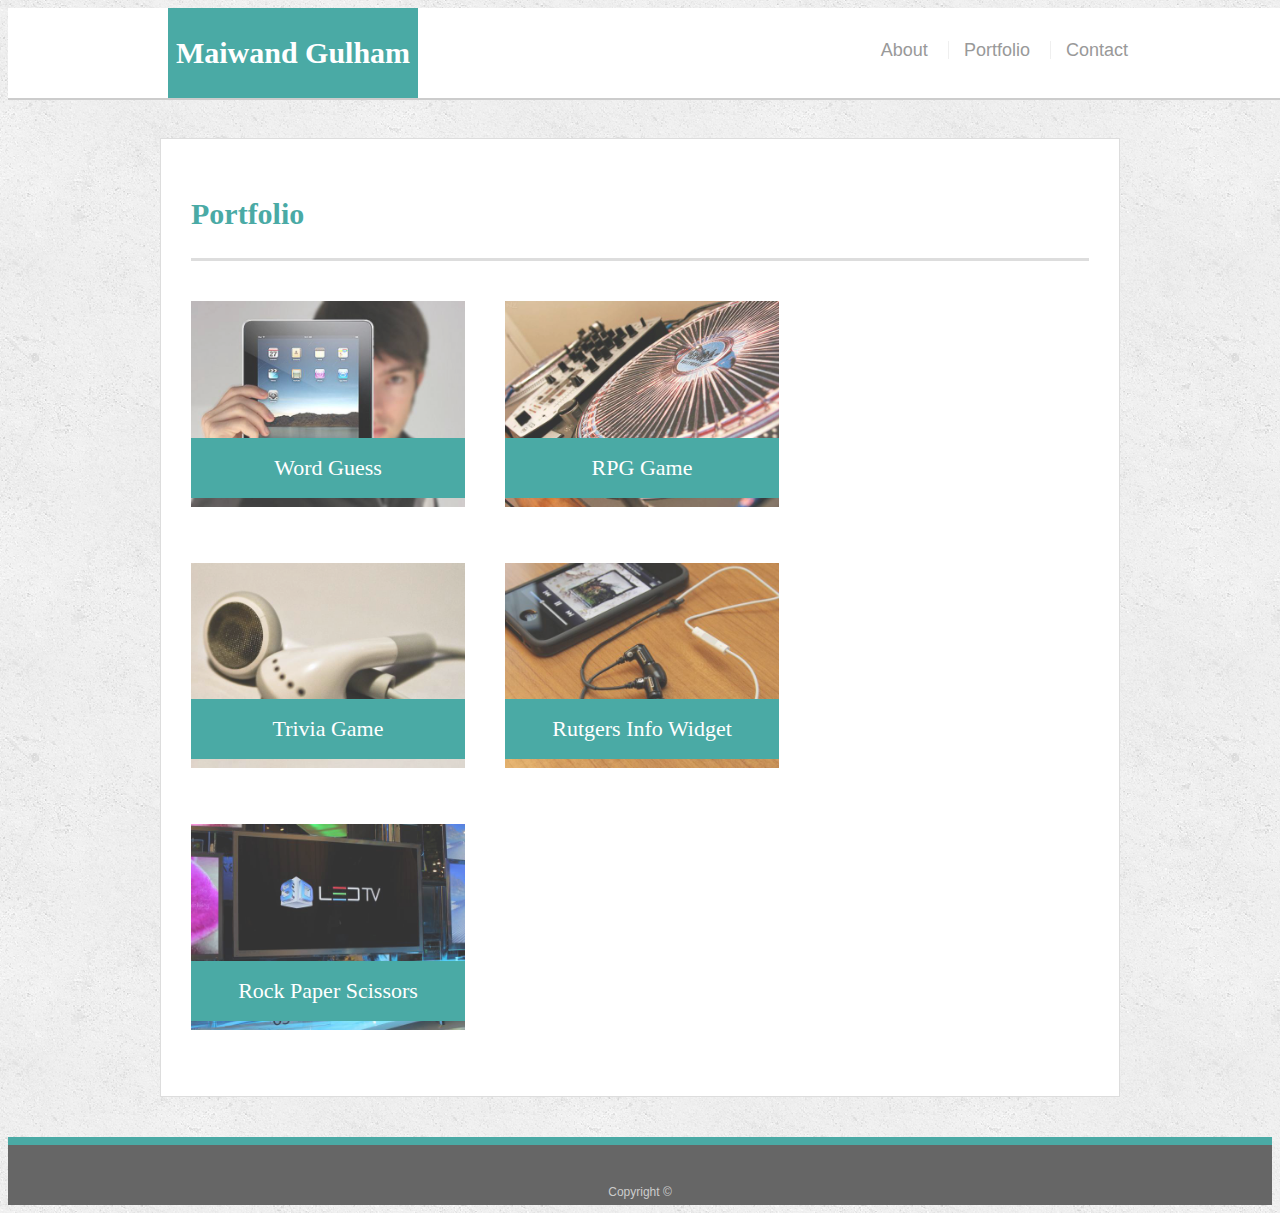
==== portfolio.html @ ee159c7d "replaced all files with template provided by TAs" ====
<!doctype html>
<html lang="en-us">

<head>
  <meta charset="UTF-8">
  <title>Portfolio | Maiwand</title>
  <link rel="stylesheet" type="text/css" href="assets/css/style.css">
</head>

<body>

  <header id="masthead">
    <div class="container">
      <a href="index.html" id="logo">Maiwand Gulham</a>
      <nav>
        <a href="index.html">About</a>
        <a href="portfolio.html">Portfolio</a>
        <a href="contact.html">Contact</a>
      </nav>
    </div>
  </header>

  <div id="main-container" class="container">
    <section class="main-section">
      <h1>Portfolio</h1>

      <div class="work">
        <img src="assets/images/technics-q-c-640-480-1.jpg" alt="Word Guess">

        <h3>Word Guess</h3>
      </div>
      <div class="work">
        <img src="assets/images/technics-q-c-640-480-2.jpg" alt="RPG Game">

        <h3>RPG Game</h3>
      </div>
      <div class="work">
        <img src="assets/images/technics-q-c-640-480-5.jpg" alt="Trivia Game">

        <h3>Trivia Game</h3>
      </div>
      <div class="work">
        <img src="assets/images/technics-q-c-640-480-7.jpg" alt="Rutgers Info Widget">

        <h3>Rutgers Info Widget</h3>
      </div>
      <div class="work">
        <img src="assets/images/technics-q-c-640-480-9.jpg" alt="Rock Paper Scissors">

        <h3>Rock Paper Scissors</h3>
      </div>

    </section>

  </div>

  <footer>
    <div class="container">
      Copyright &copy;
    </div>
  </footer>
</body>

</html>
---- assets/css/style.css ----
body {
  font-family: Arial, "Helvetica Neue", Helvetica, sans-serif;
  font-size: 18px;
  line-height: 34px;
  color: #777777;
  background: url("../images/concrete_seamless.png");
}

* {
  box-sizing: border-box;
}

/* general */

.container {
  width: 100%;
  max-width: 960px;
  margin: 0 auto;
  clear: both;
}

h1,
h2,
h3,
p {
  margin-bottom: 20px;
}

p:last-child {
  margin-bottom: 0;
}

h1,
h2,
h3 {
  font-family: Georgia, Times, "Times New Roman", serif;
  font-weight: 700;
  color: #4aaaa5;
}

h1 {
  padding-bottom: 20px;
  font-size: 30px;
  line-height: 49px;
  border-bottom: 3px solid #dddddd;
}

h2,
h3 {
  font-size: 22px;
}

/* header */

#masthead {
  position: fixed;
  z-index: 99;
  width: 100%;
  margin: 0 0 30px;
  overflow: auto;
  color: #ffffff;
  background: #ffffff;
  border-bottom: 2px solid #cccccc;
}

#logo {
  float: left;
  width: 250px;
  height: 90px;
  font-family: Georgia, Times, "Times New Roman", serif;
  font-size: 30px;
  font-weight: 700;
  line-height: 90px;
  color: #ffffff;
  text-align: center;
  text-decoration: none;
  background: #4aaaa5;
}

nav {
  float: right;
  margin-top: 25px;
}

nav a {
  display: inline-block;
  padding-left: 15px;
  margin-left: 15px;
  line-height: 18px;
  color: #999;
  text-decoration: none;
  border-left: 1px solid #efefef;
}

nav a:first-child {
  border-left: 0 none;
}

/* footer */

footer {
  padding: 30px 0;
  clear: both;
  font-size: 12px;
  color: #ffffff;
  color: #cccccc;
  text-align: center;
  background: #666666;
  border-top: 8px solid #4aaaa5;
  height: 50px;
}

h3, h2 {
  padding-bottom: 20px;
  margin-bottom: 15px;
  line-height: 22px;
  border-bottom: 2px solid #eeeeee;
}

/* main */

#main-container {
  padding-top: 130px;
  min-height: calc(100vh - 70px);
}

.main-section {
  float: left;
  width: 100%;
  max-width: 960px;
  padding: 30px;
  margin: 0 0 40px;
  background: #ffffff;
  border: 1px solid #dddddd;
}

/* portfolio page */

.work {
  position: relative;
  float: left;
  width: 274px;
  margin: 20px 0 25px;
  overflow: auto;
}

.work:nth-child(even) {
  margin-right: 40px;
}

.work img {
  width: 100%;
  border: 0 none;
  opacity: 0.8;
}

.work h3 {
  position: absolute;
  bottom: 20px;
  width: 100%;
  padding: 15px;
  margin-bottom: 0;
  font-weight: 300;
  line-height: 30px;
  color: #ffffff;
  text-align: center;
  background: #4aaaa5;
  border-bottom: 0;
}

.auth-image {
  float: left;
  width: 200px;
  height: auto;
  margin-top: 10px;
  margin-right: 25px;
}

/* contact page */

#contact-form ul {
  margin-bottom: 20px;
  list-style: none;
}

#contact-form li {
  margin-bottom: 10px;
}

label,
input[type=text],
input[type=email],
textarea {
  display: block;
  width: 100%;
}

input[type=text],
input[type=email],
textarea {
  height: 35px;
  padding: 0 10px;
  font-size: 14px;
  border: 1px solid #dddddd;
}

textarea {
  height: 200px;
}

input[type=submit] {
  padding: 10px 30px;
  font-size: 18px;
  color: #ffffff;
  cursor: pointer;
  background: #4aaaa5;
  border: 0 none;
}

/* Media Queries */
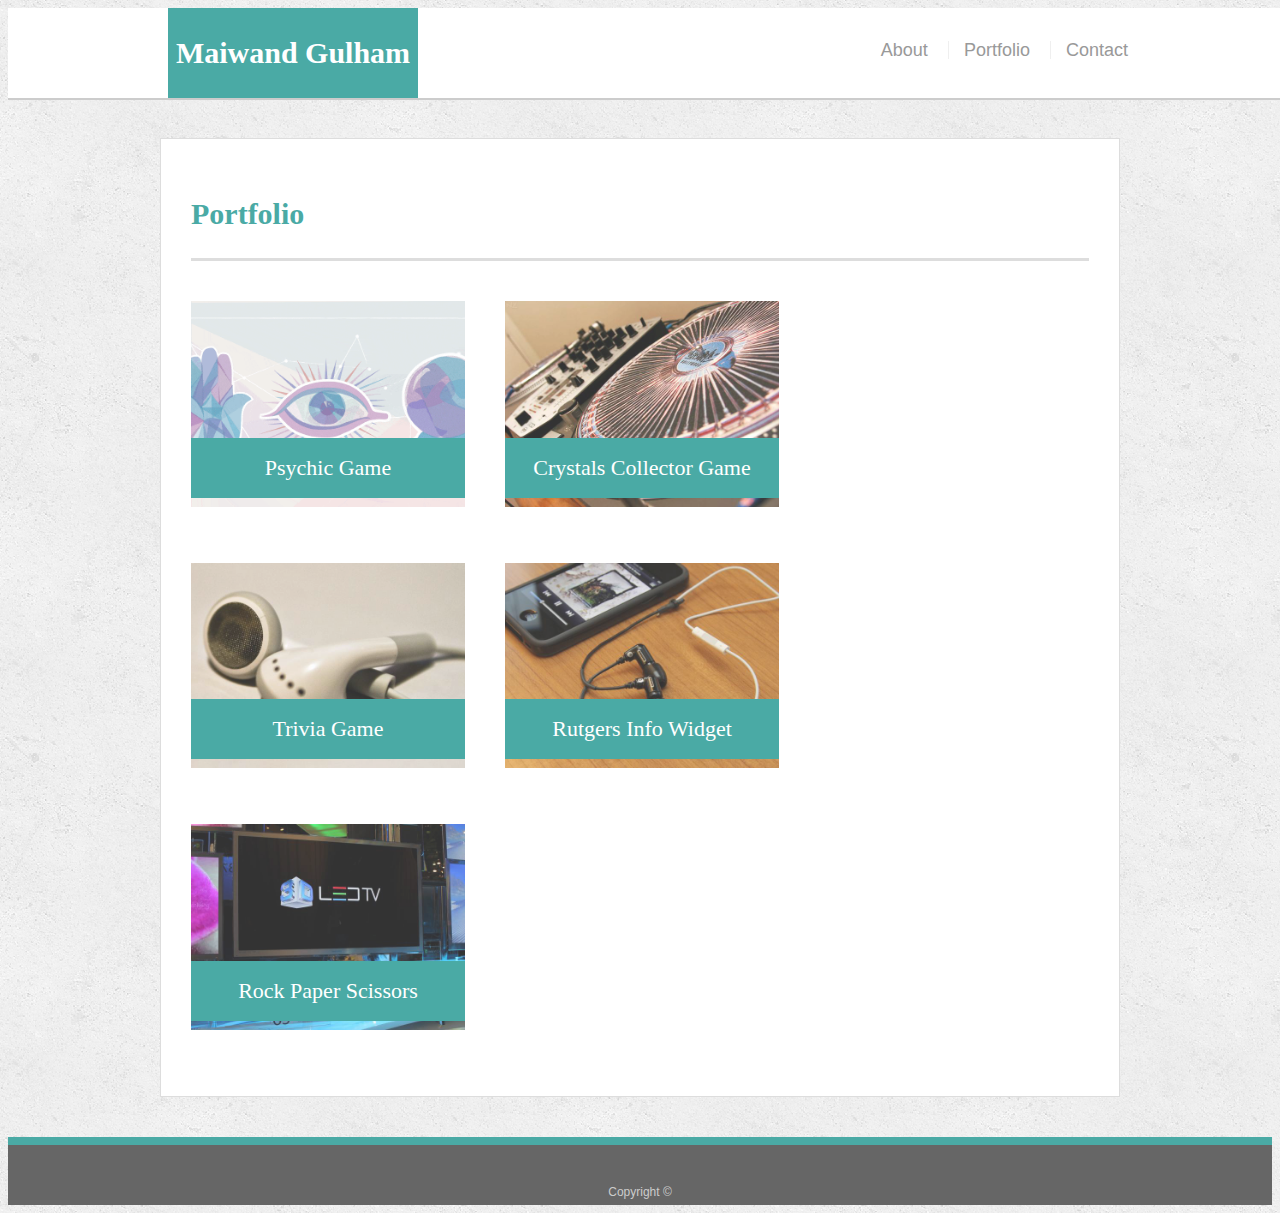
==== commit dd7d847f: "Added links to completed projects in portfolio.html" ====
--- a/portfolio.html
+++ b/portfolio.html
@@ -25,14 +25,16 @@
       <h1>Portfolio</h1>
 
       <div class="work">
-        <img src="assets/images/technics-q-c-640-480-1.jpg" alt="Word Guess">
-
-        <h3>Word Guess</h3>
+        <a href="https://mgulham.github.io/psychic-game/" target="_blank">
+        <img src="assets/images/psychic-thumbnail.jpg" alt="Psychic Game">
+            <h3>Psychic Game</h3>
+        </a>
       </div>
       <div class="work">
-        <img src="assets/images/technics-q-c-640-480-2.jpg" alt="RPG Game">
-
-        <h3>RPG Game</h3>
+        <a href="https://mgulham.github.io/crystals-collector-game/" target="_blank">
+        <img src="assets/images/technics-q-c-640-480-2.jpg" alt="Crystals Collector Game">
+        <h3>Crystals Collector Game</h3>
+        </a>
       </div>
       <div class="work">
         <img src="assets/images/technics-q-c-640-480-5.jpg" alt="Trivia Game">
--- a/assets/css/style.css
+++ b/assets/css/style.css
@@ -219,5 +219,77 @@
 
 /* Media Queries */
 
-
-
+@media screen and (max-width: 980px) {
+  body {
+    display: flex;
+    flex-direction: column;
+    align-content: flex-start;
+}
+}  
+
+
+@media screen and (max-width: 768px) {
+ 
+  body {
+    font-size: 16px;
+    line-height: 18px;
+  }
+
+  nav {
+    float: left;
+  }
+
+  .auth-image {
+    width: 450px;
+    height: auto;
+  }
+  
+  #logo {
+    font-size: 25px;
+    font-weight: 600;
+  }
+
+  #masthead {
+    width: 100%;
+  }
+  
+  .main-section {
+    width: 95%;
+    margin-top: 5px;
+  }
+}
+
+@media screen and (max-width: 640px) {
+  body {
+    font-size: 18px;
+    line-height: 18px;
+  }
+
+  nav {
+    float: left;
+  }
+
+  .auth-image {
+    width: 350px;
+    height: auto;
+  }
+  
+  #logo {
+    font-size: 20px;
+    font-weight: 575;
+  }
+
+  #masthead {
+    width: 100%;
+  }
+  
+  .main-section {
+    width: 95%;
+    margin-top: 5px;
+    
+  }
+
+  
+}
+
+
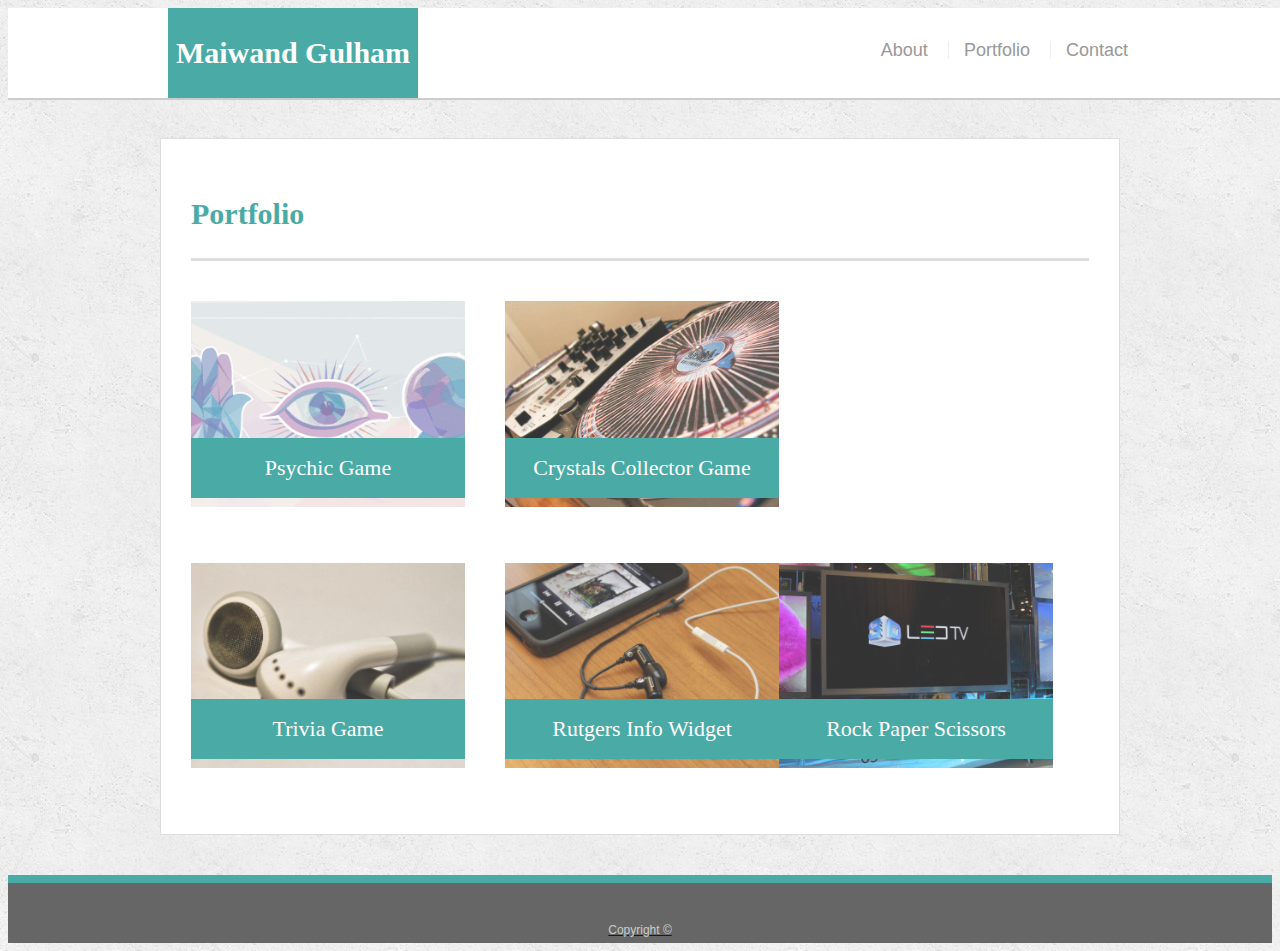
==== commit 45ed966c: "Linked trivia game to portfolio" ====
--- a/portfolio.html
+++ b/portfolio.html
@@ -42,6 +42,7 @@
         <h3>Trivia Game</h3>
       </div>
       <div class="work">
+          <a href="https://mgulham.github.io/trivia-game/" target="_blank">
         <img src="assets/images/technics-q-c-640-480-7.jpg" alt="Rutgers Info Widget">
 
         <h3>Rutgers Info Widget</h3>
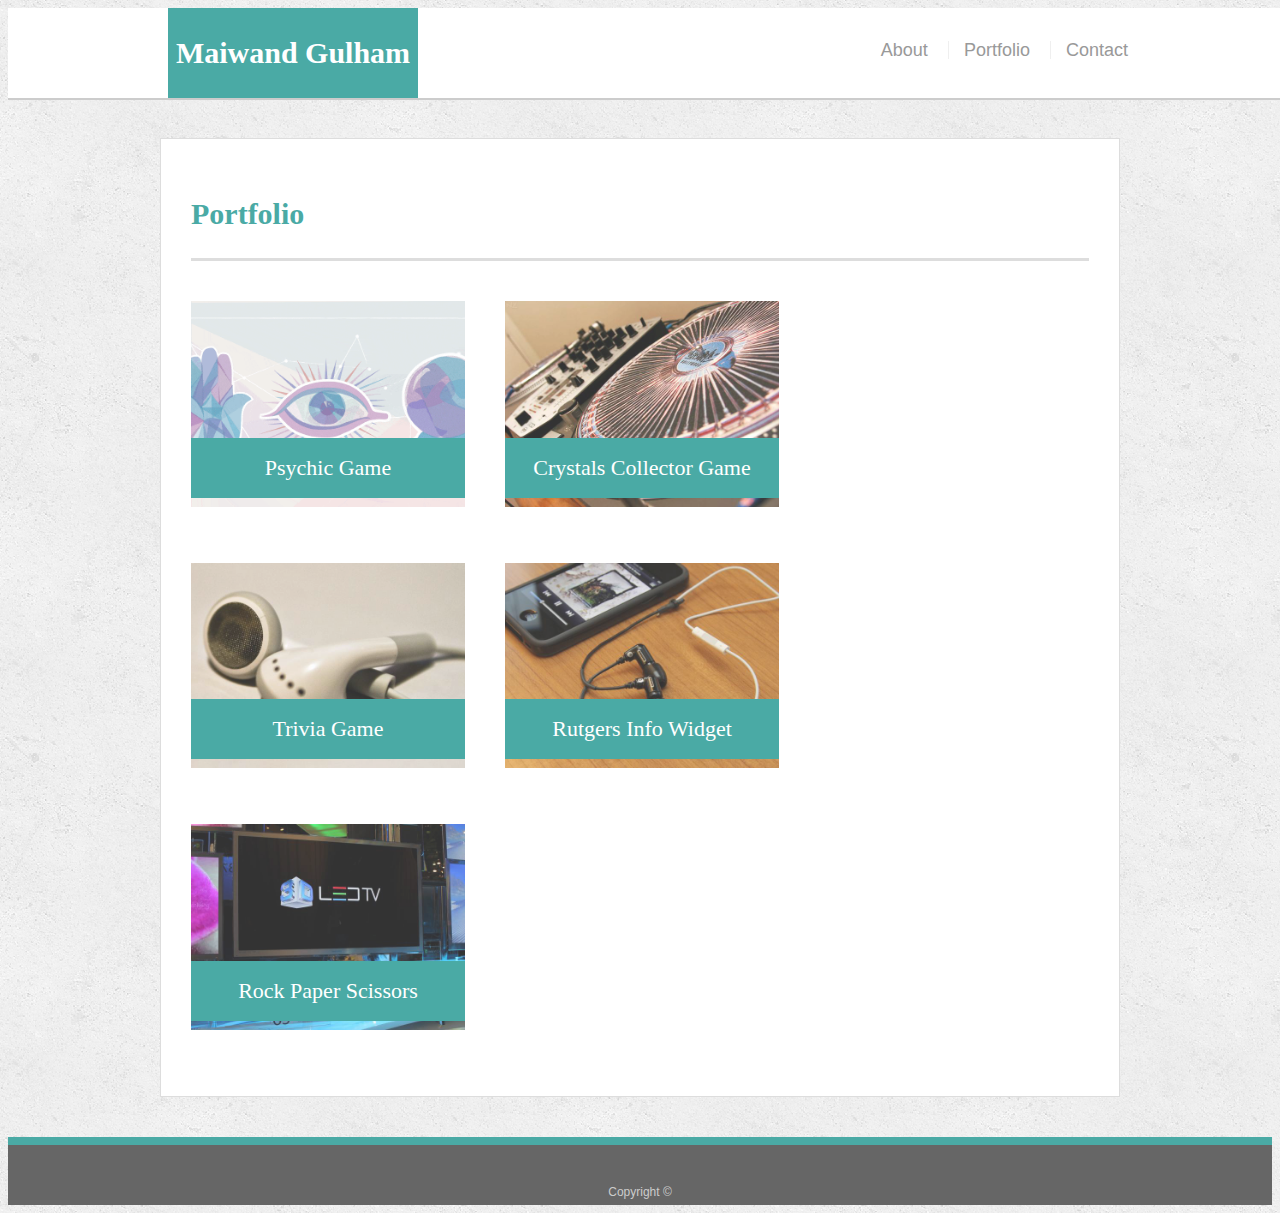
==== commit 6649fdd9: "Pushed correct portfolio.html" ====
--- a/portfolio.html
+++ b/portfolio.html
@@ -37,13 +37,13 @@
         </a>
       </div>
       <div class="work">
-        <img src="assets/images/technics-q-c-640-480-5.jpg" alt="Trivia Game">
-
+          <a href="https://mgulham.github.io/trivia-game/" target="_blank">
+        <img src="assets/images/technics-q-c-640-480-5.jpg" alt="Trivia Game">        
         <h3>Trivia Game</h3>
+      </a>
       </div>
       <div class="work">
-          <a href="https://mgulham.github.io/trivia-game/" target="_blank">
-        <img src="assets/images/technics-q-c-640-480-7.jpg" alt="Rutgers Info Widget">
+         <img src="assets/images/technics-q-c-640-480-7.jpg" alt="Rutgers Info Widget">
 
         <h3>Rutgers Info Widget</h3>
       </div>
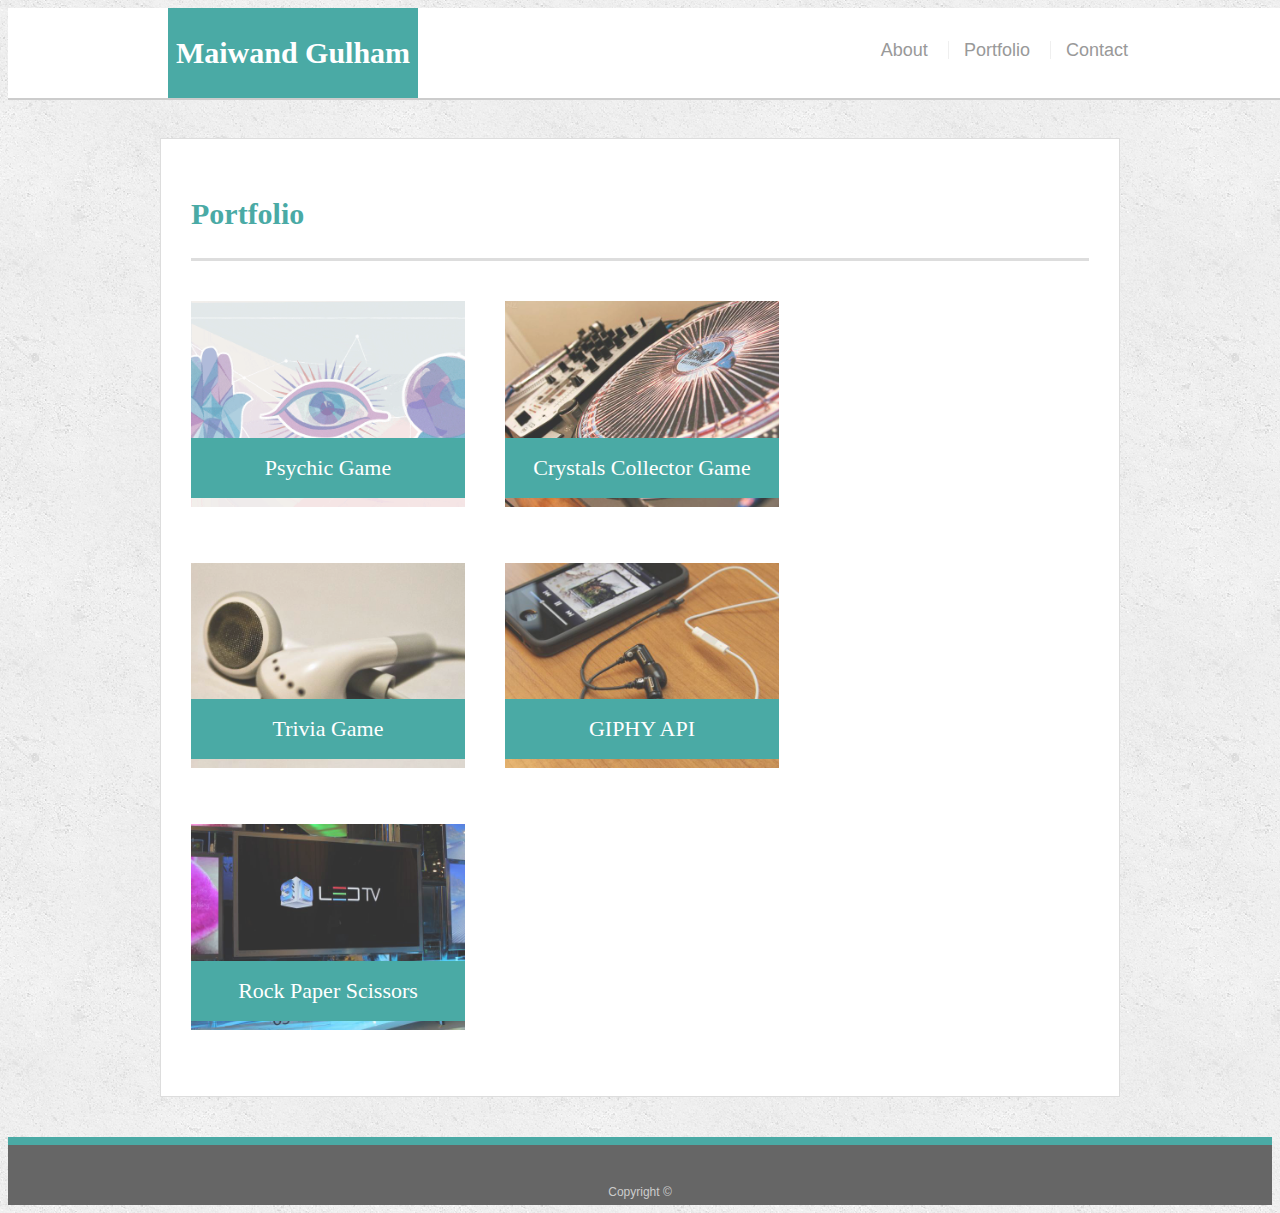
==== commit a903ed95: "added link to new giphy api repository" ====
--- a/portfolio.html
+++ b/portfolio.html
@@ -43,9 +43,11 @@
       </a>
       </div>
       <div class="work">
+        <a href="https://mgulham.github.io/Villian-feelin/" target="_blank">
          <img src="assets/images/technics-q-c-640-480-7.jpg" alt="Rutgers Info Widget">
 
-        <h3>Rutgers Info Widget</h3>
+        <h3>GIPHY API</h3>
+      </a>
       </div>
       <div class="work">
         <img src="assets/images/technics-q-c-640-480-9.jpg" alt="Rock Paper Scissors">
